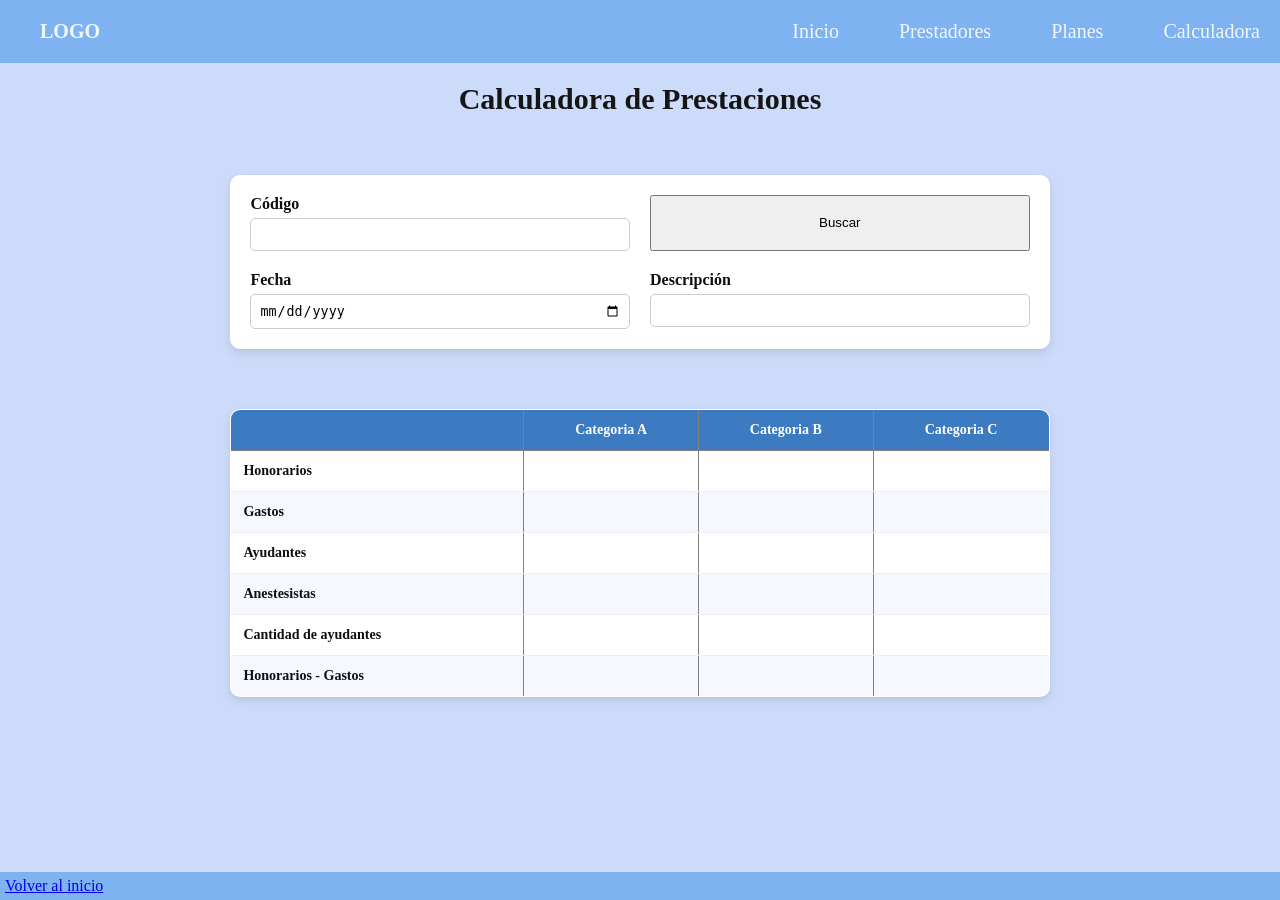
==== pages/calculadora.html @ 3b7c69a9 "proyecto" ====
<!doctype html>
<html lang="en">
  <head>
    <meta charset="UTF-8" />
    <meta name="viewport" content="width=device-width, initial-scale=1.0" />
    <title>Document</title>
    <link rel="stylesheet" href="../css/calculadora.css" />
  </head>
  <body>
    <header>
      <div class="div-logo"><a class="logo" href="./index.html">LOGO</a></div>
      <nav class="header-nav">
        <ul>
          <li><a href="../index.html">Inicio</a></li>
          <li><a href="./prestadores.html">Prestadores</a></li>
          <li><a href="./planes.html">Planes</a></li>
          <li><a href="./calculadora.html">Calculadora</a></li>
        </ul>
      </nav>
    </header>
    <main>
      <h1>Calculadora de Prestaciones</h1>

      <section class="datos">
        <div class="campo">
          <label>Código</label>
          <input type="text" id="codigo" />
        </div>

        <button id="btn-buscar">Buscar</button>

        <div class="campo">
          <label>Fecha</label>
          <input type="date" />
        </div>

        <div class="campo">
          <label>Descripción</label>
          <input type="text" id="descripcion" readonly />
        </div>
      </section>

      <section>
        <table border="1">
          <thead>
            <tr>
              <th></th>
              <th>Categoria A</th>
              <th>Categoria B</th>
              <th>Categoria C</th>
            </tr>
          </thead>

          <tbody>
            <tr>
              <td>Honorarios</td>
              <td id="honorario-a"></td>
              <td id="honorario-b"></td>
              <td id="honorario-c"></td>
            </tr>

            <tr>
              <td>Gastos</td>
              <td id="gastos-a"></td>
              <td id="gastos-b"></td>
              <td id="gastos-c"></td>
            </tr>

            <tr>
              <td>Ayudantes</td>
              <td></td>
              <td></td>
              <td></td>
            </tr>

            <tr>
              <td>Anestesistas</td>
              <td></td>
              <td></td>
              <td></td>
            </tr>

            <tr>
              <td>Cantidad de ayudantes</td>
              <td></td>
              <td></td>
              <td></td>
            </tr>

            <tr>
              <td>Honorarios - Gastos</td>
              <td></td>
              <td></td>
              <td></td>
            </tr>
          </tbody>
        </table>

        <br />
      </section>
    </main>

    <footer class="pie-de-pagina">
      <a href="../index2.html">Volver al inicio</a>
    </footer>

    <script src="../js/calculadora.js"></script>
  </body>
</html>
---- css/calculadora.css ----
* {
  margin: 0;
  padding: 0;
  box-sizing: border-box;
  list-style-type: none;
}

html {
  font-size: 62.5%;
}

body {
  font-family: Georgia, "Times New Roman", Times, serif;
  font-size: 1.6rem;
  background: #ccdbf9;
  color: rgb(15, 15, 14);
  display: flex;
  flex-direction: column;
  min-height: 100vh;
}

main {
  width: 80%;
  margin: auto;
  padding-bottom: 2rem;
  flex: 1;
  display: flex;
  flex-direction: column;

  gap: 2rem;
}

header,
footer {
  background: #7eb2f1;
  color: aliceblue;
  width: 100%;

  display: flex;
  justify-content: space-between;
  align-items: center;
}

.div-logo {
  margin-left: 2rem;
  font-weight: bold;
}

.logo,
.header-nav ul li a {
  text-decoration: none;
  font-size: 2rem;
  color: inherit;
  display: inline-block;
  padding: 2rem;
}

.header-nav ul,
footer {
  text-align: right;
  list-style: none;
  display: flex;
  gap: 2rem; /*separar entre los hijitos cuando son libres*/
}

h1 {
  color: rgb(21, 21, 22);
  font-size: 3rem;
  font-weight: 800;
  line-height: 1.15rem;
  margin: 3rem 0;
  text-align: center;
}

/* CONTENEDOR */
section {
  width: 80%;
  margin: 2rem auto;
}

/* CONTENEDOR */
.datos {
  width: 80%;
  margin: 2rem auto;
  padding: 2rem;
  background: white;
  border-radius: 1rem;
  box-shadow: 0 4px 10px rgba(0, 0, 0, 0.1);

  display: grid;
  grid-template-columns: 1fr 1fr;
  gap: 2rem;
}

/* POSICIONAMIENTO */
.codigo {
  grid-column: 1;
  grid-row: 1;
}

.descripcion {
  grid-column: 1;
  grid-row: 2;
}

.fecha {
  grid-column: 2;
  grid-row: 1 / 3; /* 🔥 ocupa las dos filas */
}

/* ESTILO CAMPOS */
.campo {
  display: flex;
  flex-direction: column;
}

.campo label {
  margin-bottom: 0.5rem;
  font-weight: bold;
}

.campo input {
  padding: 0.8rem;
  border-radius: 0.5rem;
  border: 1px solid #ccc;
}

/* FOCUS */
.campo input:focus {
  outline: none;
  border-color: #3c7ac1;
}

/* TABLA */
table {
  width: 100%;
  border-collapse: collapse;
  background: white;
  border-radius: 1rem;
  overflow: hidden;
  box-shadow: 0 4px 10px rgba(0, 0, 0, 0.1);
  font-size: 1.4rem;
}

/* CABECERA */
th {
  background: #3c7ac1;
  color: white;
  padding: 1.2rem;
  text-align: center;
}

/* CELDAS */
td {
  padding: 1.2rem;
  text-align: center;
  border-bottom: 1px solid #eee;
}

/* PRIMER COLUMNA (etiquetas) */
td:first-child {
  text-align: left;
  font-weight: bold;
}

/* FILAS ALTERNADAS */
tr:nth-child(even) {
  background-color: #f5f9ff;
}

/* HOVER */
tr:hover {
  background-color: #eaf3ff;
  transition: 0.2s;
}

@media (max-width: 768px) {
  .contenedor-prestadores {
    grid-template-columns: 1fr;
  }
}

.pie-de-pagina {
  color: white;
  text-align: center;
  padding: 0.5rem;
}
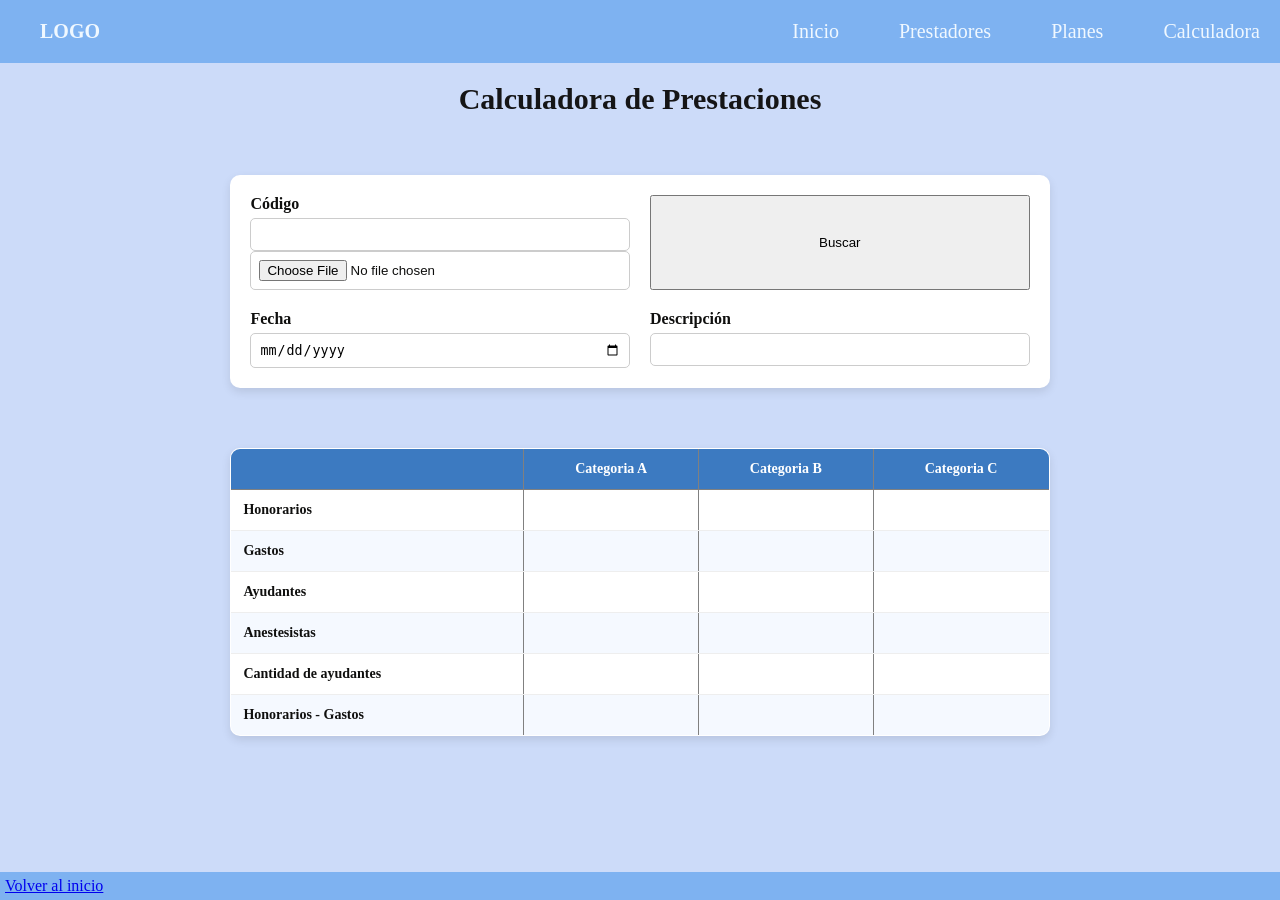
==== commit 8caa2b5f: "Update calculadora.html" ====
--- a/pages/calculadora.html
+++ b/pages/calculadora.html
@@ -25,6 +25,7 @@
         <div class="campo">
           <label>Código</label>
           <input type="text" id="codigo" />
+          <input type="file" id="facturacion" accept=".xlsx,.xls">
         </div>
 
         <button id="btn-buscar">Buscar</button>
@@ -104,6 +105,8 @@
       <a href="../index2.html">Volver al inicio</a>
     </footer>
 
-    <script src="../js/calculadora.js"></script>
+   <script src="https://cdn.sheetjs.com/xlsx-latest/package/dist/xlsx.full.min.js"></script>
+
+<script src="../js/calculadora.js"></script>
   </body>
 </html>
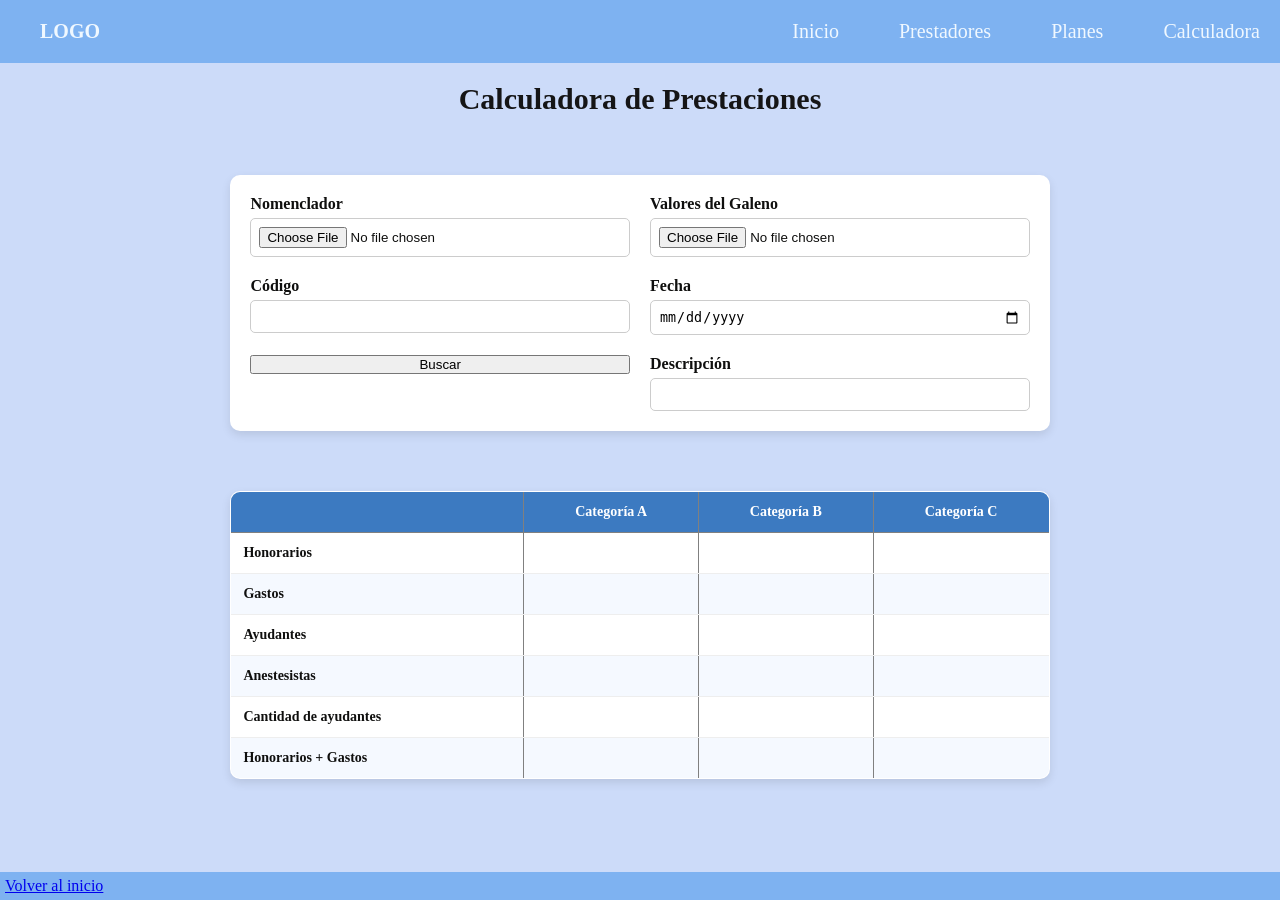
==== commit f322a279: "Update calculadora.html" ====
--- a/pages/calculadora.html
+++ b/pages/calculadora.html
@@ -3,12 +3,16 @@
   <head>
     <meta charset="UTF-8" />
     <meta name="viewport" content="width=device-width, initial-scale=1.0" />
-    <title>Document</title>
+    <title>Calculadora de Prestaciones</title>
     <link rel="stylesheet" href="../css/calculadora.css" />
   </head>
+
   <body>
     <header>
-      <div class="div-logo"><a class="logo" href="./index.html">LOGO</a></div>
+      <div class="div-logo">
+        <a class="logo" href="../index.html">LOGO</a>
+      </div>
+
       <nav class="header-nav">
         <ul>
           <li><a href="../index.html">Inicio</a></li>
@@ -18,27 +22,59 @@
         </ul>
       </nav>
     </header>
+
     <main>
       <h1>Calculadora de Prestaciones</h1>
 
       <section class="datos">
+
+        <!-- Nomenclador -->
         <div class="campo">
-          <label>Código</label>
-          <input type="text" id="codigo" />
-          <input type="file" id="facturacion" accept=".xlsx,.xls">
+          <label for="nomenclador">Nomenclador</label>
+          <input
+            type="file"
+            id="nomenclador"
+            accept=".xlsx,.xls"
+          />
         </div>
 
-        <button id="btn-buscar">Buscar</button>
-
+        <!-- Valores del galeno -->
         <div class="campo">
-          <label>Fecha</label>
-          <input type="date" />
+          <label for="valores">Valores del Galeno</label>
+          <input
+            type="file"
+            id="valores"
+            accept=".xlsx,.xls"
+          />
         </div>
 
+        <!-- Código -->
         <div class="campo">
-          <label>Descripción</label>
-          <input type="text" id="descripcion" readonly />
+          <label for="codigo">Código</label>
+          <input type="text" id="codigo" />
         </div>
+
+        <!-- Fecha -->
+        <div class="campo">
+          <label for="fecha">Fecha</label>
+          <input type="date" id="fecha" />
+        </div>
+
+        <!-- Botón -->
+        <div class="campo">
+          <button id="btn-buscar">Buscar</button>
+        </div>
+
+        <!-- Descripción -->
+        <div class="campo">
+          <label for="descripcion">Descripción</label>
+          <input
+            type="text"
+            id="descripcion"
+            readonly
+          />
+        </div>
+
       </section>
 
       <section>
@@ -46,9 +82,9 @@
           <thead>
             <tr>
               <th></th>
-              <th>Categoria A</th>
-              <th>Categoria B</th>
-              <th>Categoria C</th>
+              <th>Categoría A</th>
+              <th>Categoría B</th>
+              <th>Categoría C</th>
             </tr>
           </thead>
 
@@ -69,44 +105,41 @@
 
             <tr>
               <td>Ayudantes</td>
-              <td></td>
-              <td></td>
-              <td></td>
+              <td id="ayudante-a"></td>
+              <td id="ayudante-b"></td>
+              <td id="ayudante-c"></td>
             </tr>
 
             <tr>
               <td>Anestesistas</td>
-              <td></td>
-              <td></td>
-              <td></td>
+              <td id="anestesista-a"></td>
+              <td id="anestesista-b"></td>
+              <td id="anestesista-c"></td>
             </tr>
 
             <tr>
               <td>Cantidad de ayudantes</td>
-              <td></td>
-              <td></td>
-              <td></td>
+              <td id="cant-ayudantes-a"></td>
+              <td id="cant-ayudantes-b"></td>
+              <td id="cant-ayudantes-c"></td>
             </tr>
 
             <tr>
-              <td>Honorarios - Gastos</td>
-              <td></td>
-              <td></td>
-              <td></td>
+              <td>Honorarios + Gastos</td>
+              <td id="total-a"></td>
+              <td id="total-b"></td>
+              <td id="total-c"></td>
             </tr>
           </tbody>
         </table>
-
-        <br />
       </section>
     </main>
 
     <footer class="pie-de-pagina">
-      <a href="../index2.html">Volver al inicio</a>
+      <a href="../index.html">Volver al inicio</a>
     </footer>
 
-   <script src="https://cdn.sheetjs.com/xlsx-latest/package/dist/xlsx.full.min.js"></script>
-
-<script src="../js/calculadora.js"></script>
+    <script src="https://cdn.sheetjs.com/xlsx-latest/package/dist/xlsx.full.min.js"></script>
+    <script src="../js/calculadora.js"></script>
   </body>
 </html>
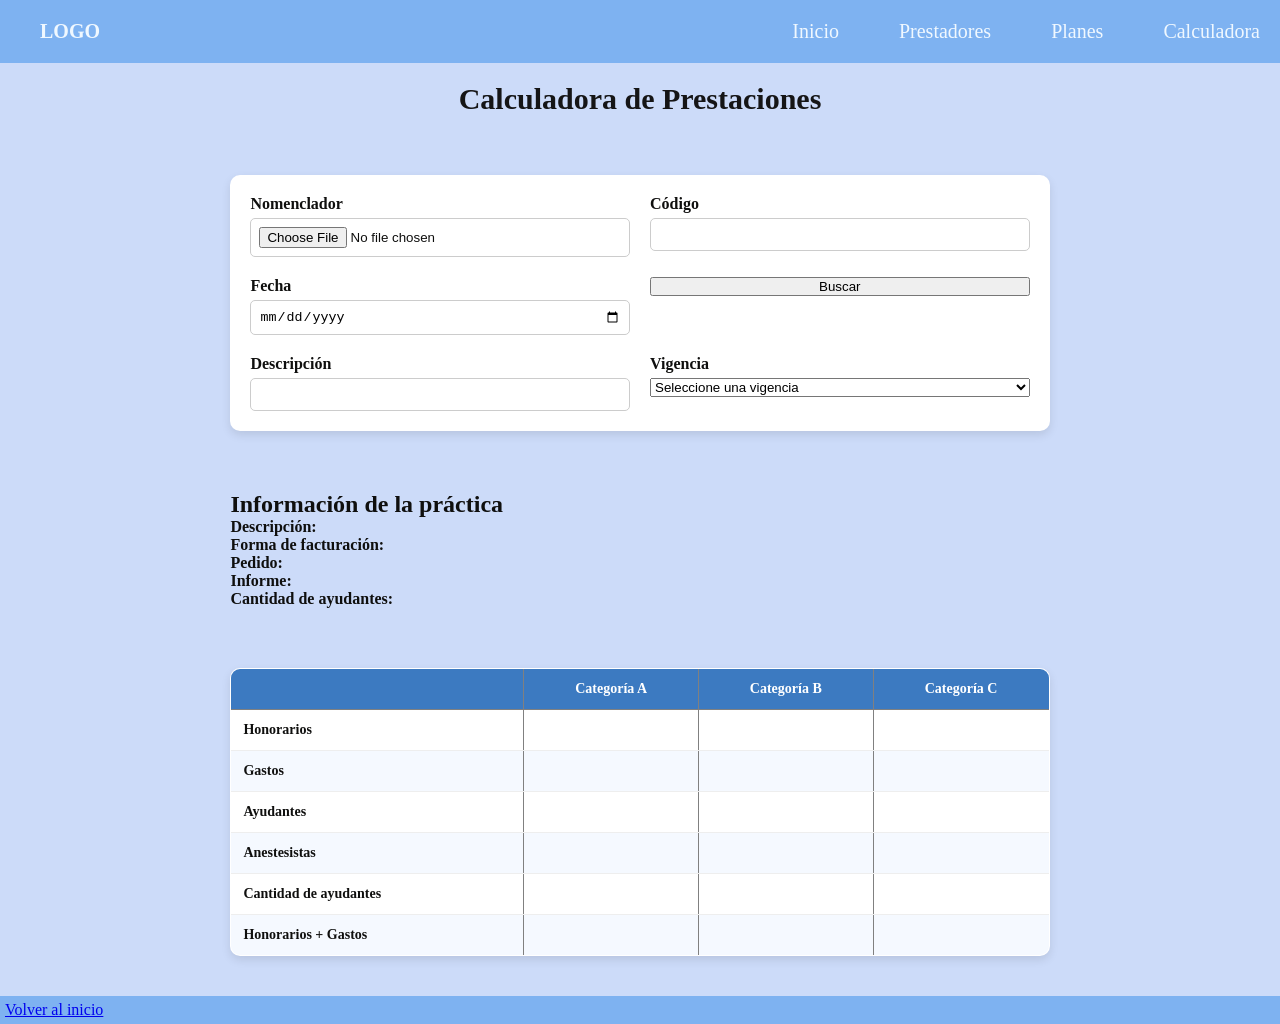
==== commit f86a862a: "Update calculadora.html" ====
--- a/pages/calculadora.html
+++ b/pages/calculadora.html
@@ -26,54 +26,79 @@
     <main>
       <h1>Calculadora de Prestaciones</h1>
 
-      <section class="datos">
+        <section class="datos">
 
-        <!-- Nomenclador -->
-        <div class="campo">
-          <label for="nomenclador">Nomenclador</label>
-          <input
-            type="file"
-            id="nomenclador"
-            accept=".xlsx,.xls"
-          />
-        </div>
+    <!-- 📂 Cargar nomenclador -->
+    <div class="campo">
+      <label for="nomenclador">Nomenclador</label>
+      <input type="file" id="nomenclador" accept=".xlsx,.xls" />
+    </div>
 
-        <!-- Valores del galeno -->
-        <div class="campo">
-          <label for="valores">Valores del Galeno</label>
-          <input
-            type="file"
-            id="valores"
-            accept=".xlsx,.xls"
-          />
-        </div>
+    <!-- 🔎 Código -->
+    <div class="campo">
+      <label for="codigo">Código</label>
+      <input type="text" id="codigo" />
+    </div>
 
-        <!-- Código -->
-        <div class="campo">
-          <label for="codigo">Código</label>
-          <input type="text" id="codigo" />
-        </div>
+    <!-- 📅 Fecha (opcional para futuras mejoras) -->
+    <div class="campo">
+      <label for="fecha">Fecha</label>
+      <input type="date" id="fecha" />
+    </div>
 
-        <!-- Fecha -->
-        <div class="campo">
-          <label for="fecha">Fecha</label>
-          <input type="date" id="fecha" />
-        </div>
+    <!-- 🔘 Botón buscar -->
+    <div class="campo">
+      <button id="btn-buscar">Buscar</button>
+    </div>
 
-        <!-- Botón -->
-        <div class="campo">
-          <button id="btn-buscar">Buscar</button>
-        </div>
+    <!-- 📌 Descripción -->
+    <div class="campo">
+      <label for="descripcion">Descripción</label>
+      <input type="text" id="descripcion" readonly />
+    </div>
 
-        <!-- Descripción -->
-        <div class="campo">
-          <label for="descripcion">Descripción</label>
-          <input
-            type="text"
-            id="descripcion"
-            readonly
-          />
-        </div>
+    <!-- 📆 Vigencias -->
+    <div class="campo">
+      <label for="vigencia">Vigencia</label>
+      <select id="vigencia">
+        <option value="">Seleccione una vigencia</option>
+      </select>
+    </div>
+
+  </section>
+
+  <!-- 🧠 Información de la práctica -->
+  <section class="info-practica">
+
+    <h2>Información de la práctica</h2>
+
+    <p>
+      <strong>Descripción:</strong>
+      <span id="info-descripcion"></span>
+    </p>
+
+    <p>
+      <strong>Forma de facturación:</strong>
+      <span id="info-forma"></span>
+    </p>
+
+    <p>
+      <strong>Pedido:</strong>
+      <span id="info-pedido"></span>
+    </p>
+
+    <p>
+      <strong>Informe:</strong>
+      <span id="info-informe"></span>
+    </p>
+
+    <p>
+      <strong>Cantidad de ayudantes:</strong>
+      <span id="info-cantidad"></span>
+    </p>
+
+  </section>
+
 
       </section>
 
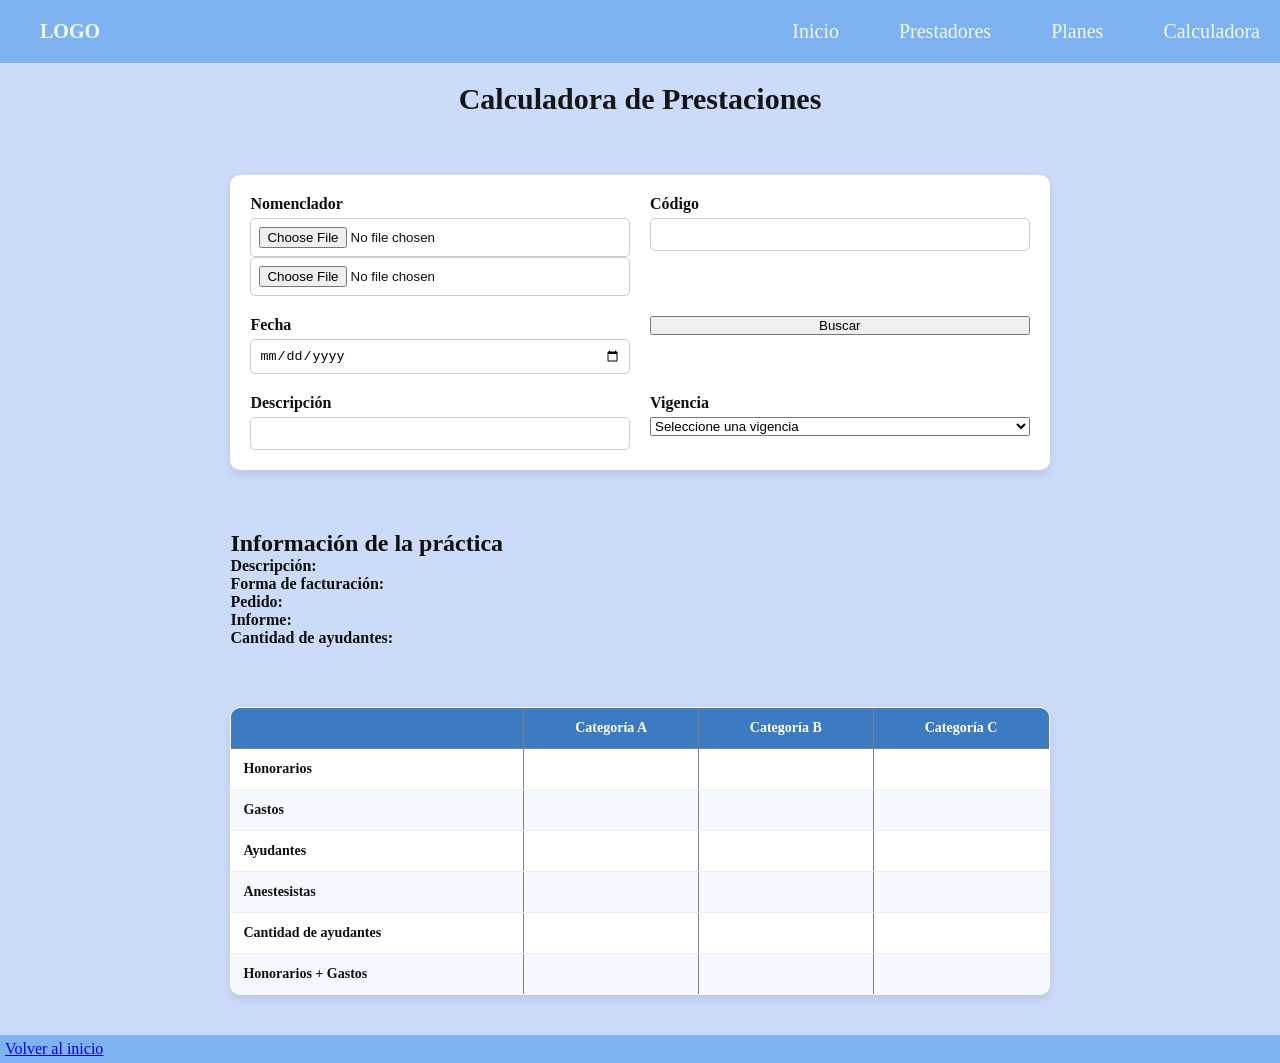
==== commit d7286404: "Update calculadora.html" ====
--- a/pages/calculadora.html
+++ b/pages/calculadora.html
@@ -32,11 +32,13 @@
     <div class="campo">
       <label for="nomenclador">Nomenclador</label>
       <input type="file" id="nomenclador" accept=".xlsx,.xls" />
+      <input type="file" id="nomenclador" accept=".xlsx,.xls" />
     </div>
 
     <!-- 🔎 Código -->
     <div class="campo">
       <label for="codigo">Código</label>
+      <div id="sugerencias"></div>
       <input type="text" id="codigo" />
     </div>
 
@@ -70,32 +72,17 @@
   <!-- 🧠 Información de la práctica -->
   <section class="info-practica">
 
-    <h2>Información de la práctica</h2>
+   <h2>Información de la práctica</h2>
 
-    <p>
-      <strong>Descripción:</strong>
-      <span id="info-descripcion"></span>
-    </p>
+  <p><strong>Descripción:</strong> <span id="info-descripcion"></span></p>
 
-    <p>
-      <strong>Forma de facturación:</strong>
-      <span id="info-forma"></span>
-    </p>
+  <p><strong>Forma de facturación:</strong> <span id="info-forma"></span></p>
 
-    <p>
-      <strong>Pedido:</strong>
-      <span id="info-pedido"></span>
-    </p>
+  <p><strong>Pedido:</strong> <span id="info-pedido"></span></p>
 
-    <p>
-      <strong>Informe:</strong>
-      <span id="info-informe"></span>
-    </p>
+  <p><strong>Informe:</strong> <span id="info-informe"></span></p>
 
-    <p>
-      <strong>Cantidad de ayudantes:</strong>
-      <span id="info-cantidad"></span>
-    </p>
+  <p><strong>Cantidad de ayudantes:</strong> <span id="info-cantidad"></span></p>
 
   </section>
 
